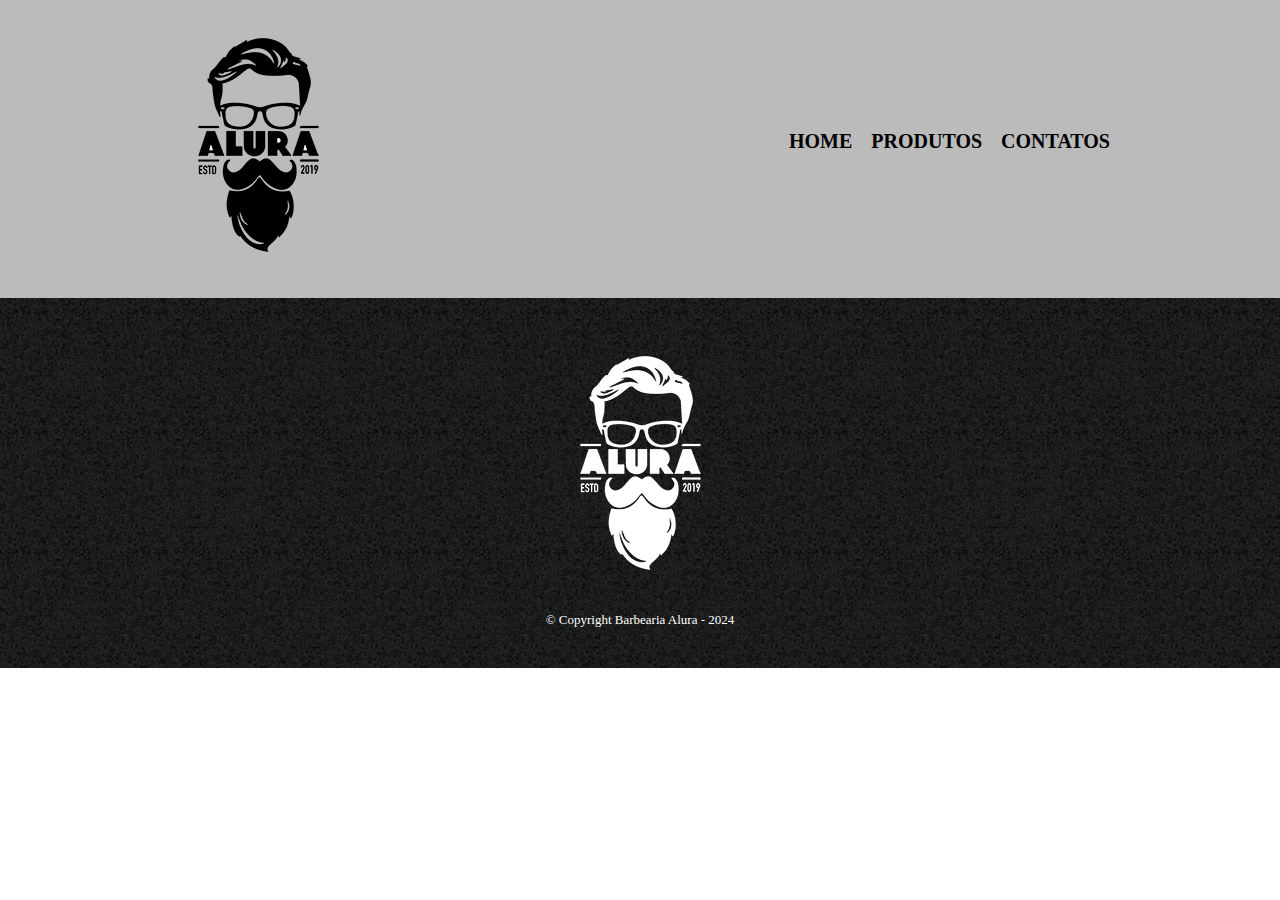
==== contatos.html @ bc96383f "0204" ====
<!DOCTYPE html>
<html lang="pt-br">
<head>
    <meta charset="UTF-8">
    <meta name="viewport" content="width=device-width, initial-scale=1.0">
    <link rel="stylesheet" href="style.css">
    <title>contatos</title>
</head>
<body>
    <header>
        <div class="caixa">
<h1><img src="logo.png" alt="logo da barbearia"></h1>
<nav>
    <ul>
        <li> <a href="index.html">Home</a></li>
        <li> <a href="produtos.html">Produtos</a></li>
        <li> <a href="contatos.html">Contatos</a></li>
        </ul>
    </nav>
    <div>
</header>
<footer>
    <img src="logo-branco.png" alt="logo da barbearia alura">
    <p class="copyright"> &copy; Copyright Barbearia Alura - 2024</p>
      </footer>
</body>
</html>
---- style.css ----
*{
    padding: 0px;
    margin: 0px;
    box-sizing: border-box;
 }
 header{
    background-color: #bbbbbb;
    padding: 20px 0;
 }
 .caixa{
    position: relative;
    width: 940px;
    margin: 0 auto;
 }

 nav{
    position: absolute;
    top: 110px;
    right: 0;
 }

 nav li{
    display: inline-block;
    margin: 0 0 0 15px;
 }
 
 nav a{
    display: inline-block;
    text-transform: uppercase;
    color: black;
    font-weight: bold;
    font-size: 20px;
    text-decoration: none;
 }

 nav a:hover{
   color: #c78c19;
   text-decoration: underline;
 }

 .produtos{
    width: 940px;
    margin: 0 auto;
    padding: 50px 0;
 }

 .produtos li{
    display: inline-block;
    text-align: center;
    width: 30%;
    vertical-align: top;
    margin: 0 1.3%;
    padding: 30px 20px;
    Border: 2px solid black;
    border-radius: 10px;    
 }

 .produtos li:hover{
   border-color: #c78c19
 }

 .produtos li:hover h2{
   font-size: 31px;
 }

 .produtos h2{
   font-size: 30px;
   font-weight: bold;
 }

.produto-descricao{
   font-size: 18px;
}

.produto-preco{
   font-size: 22px;
   font-weight: bold;
}

footer{
   text-align: center;
   background: url("bg.jpg");
   padding: 40px 0;
}

.copyright{
   color: white;
   font-size: 13px;
   margin: 20px 0 0
}
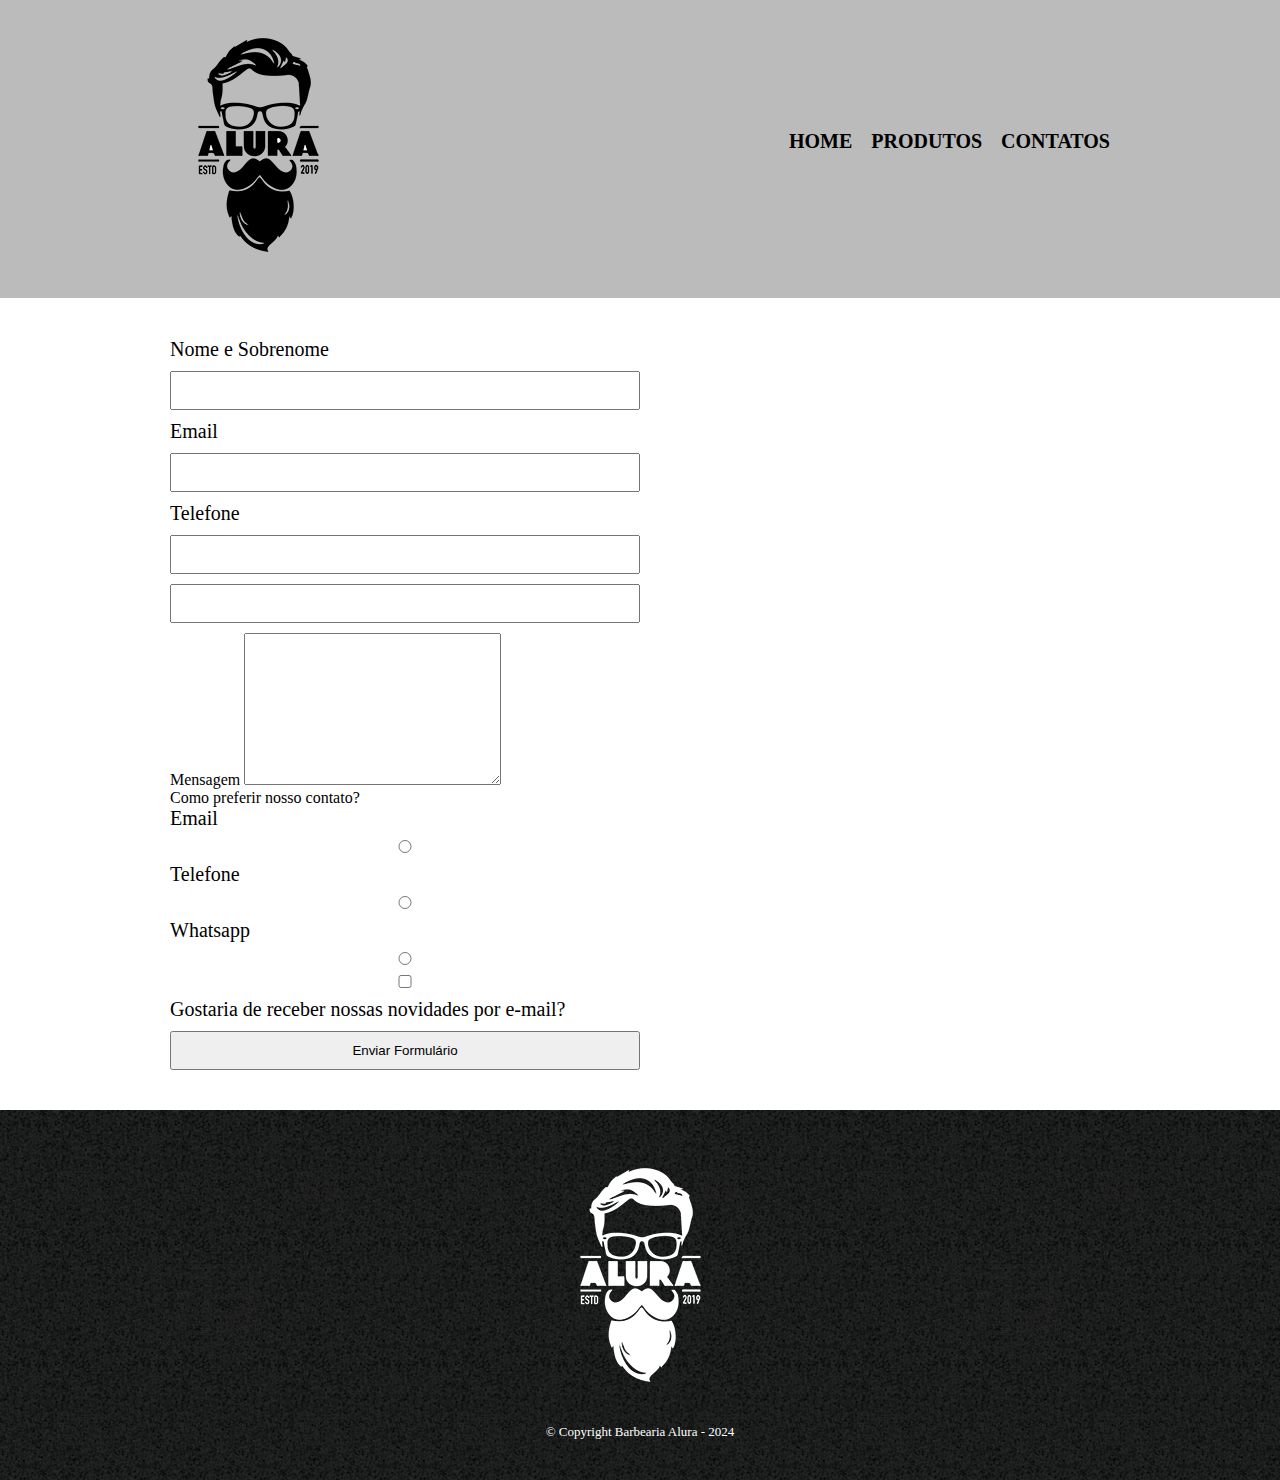
==== commit 1e0d1f90: "09/04/2024" ====
--- a/contatos.html
+++ b/contatos.html
@@ -19,6 +19,38 @@
     </nav>
     <div>
 </header>
+<main>
+    <form>
+        <label for="nomeSobrenome">Nome e Sobrenome</label>
+        <input type="text" id="nomeSobrenome">
+
+        <label for="email">Email</label>
+        <input type="text" id="email">
+
+        <label for="telefone">Telefone</label>
+        <input type="text" id="telefone">
+
+        <input type="mensagem">Mensagem
+        <textarea name="" id="mensagem" cols="30" rows="10"></textarea>
+
+        <div>
+            <p>Como preferir nosso contato?</p>
+            <label for="radio-email">Email</label>
+            <input type="radio" name="Contatos" id="radio-email">
+    
+            <label for="radio-telefone">Telefone</label>
+            <input type="radio" name="Contatos" id="radio-telefone">
+    
+            <label for="radio-whatsapp">Whatsapp</label>
+            <input type="radio" name="Contatos" id="radio-whatsapp">
+        </div>
+    
+        <label><input type="checkbox" name="" id="">Gostaria de receber nossas novidades por e-mail?</label>
+        <input type="submit" value="Enviar Formulário">
+
+    </form>
+    
+</main>
 <footer>
     <img src="logo-branco.png" alt="logo da barbearia alura">
     <p class="copyright"> &copy; Copyright Barbearia Alura - 2024</p>
--- a/style.css
+++ b/style.css
@@ -87,4 +87,26 @@
    color: white;
    font-size: 13px;
    margin: 20px 0 0
+}
+
+main{
+   width: 940px;
+   margin: 0 auto;
+}
+
+form{
+   margin: 40px 0;
+}
+
+form label{
+   display: block;
+   font-size: 20px;
+   margin-bottom: 10px;
+}
+
+form input{
+   display: block;
+   margin-bottom: 10px;
+   padding: 10px 25px;
+   width: 50%;
 }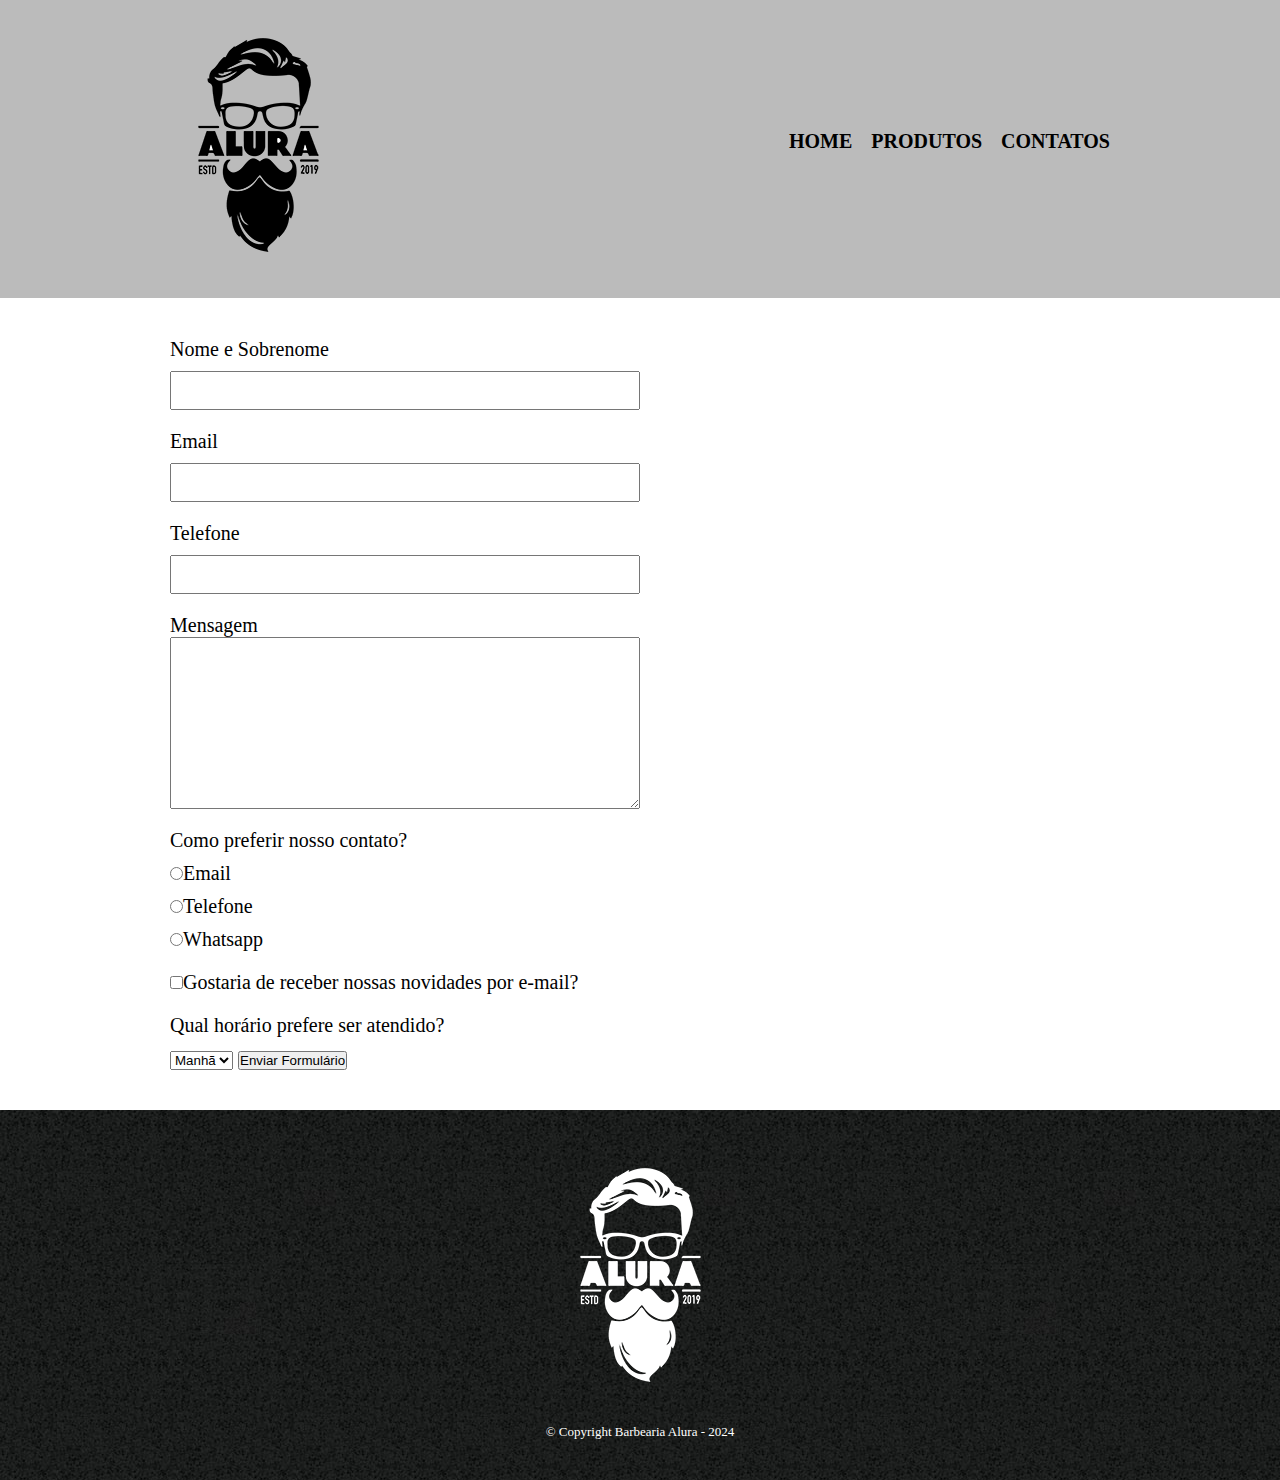
==== commit f720840e: "16/04/2024" ====
--- a/contatos.html
+++ b/contatos.html
@@ -22,30 +22,34 @@
 <main>
     <form>
         <label for="nomeSobrenome">Nome e Sobrenome</label>
-        <input type="text" id="nomeSobrenome">
+        <input type="text" id="nomeSobrenome" class="input-padrao">
 
         <label for="email">Email</label>
-        <input type="text" id="email">
+        <input type="text" id="email" class="input-padrao">
 
         <label for="telefone">Telefone</label>
-        <input type="text" id="telefone">
+        <input type="text" id="telefone" class="input-padrao">
 
-        <input type="mensagem">Mensagem
-        <textarea name="" id="mensagem" cols="30" rows="10"></textarea>
-
+        <label type="mensagem">Mensagem
+        <textarea name="" id="mensagem" cols="30" rows="10" class="input-padrao"></textarea>
+         
         <div>
             <p>Como preferir nosso contato?</p>
-            <label for="radio-email">Email</label>
-            <input type="radio" name="Contatos" id="radio-email">
+            
+            <label for="radio-email"><input type="radio" name="Contatos" id="radio-email">Email</label>
     
-            <label for="radio-telefone">Telefone</label>
-            <input type="radio" name="Contatos" id="radio-telefone">
+            <label for="radio-telefone"><input type="radio" name="Contatos" id="radio-telefone">Telefone</label>
     
-            <label for="radio-whatsapp">Whatsapp</label>
-            <input type="radio" name="Contatos" id="radio-whatsapp">
+            <label for="radio-whatsapp"><input type="radio" name="Contatos" id="radio-whatsapp">Whatsapp</label>
         </div>
     
-        <label><input type="checkbox" name="" id="">Gostaria de receber nossas novidades por e-mail?</label>
+        <label class="checkbox"><input type="checkbox" name="" id="">Gostaria de receber nossas novidades por e-mail?</label>
+        <p>Qual horário prefere ser atendido?</p>
+        <select>
+            <option>Manhã</option>
+            <option>Tarde</option>
+            <option>Noite</option>
+        </select>
         <input type="submit" value="Enviar Formulário">
 
     </form>
--- a/style.css
+++ b/style.css
@@ -98,15 +98,19 @@
    margin: 40px 0;
 }
 
-form label{
+form label, form p{
    display: block;
    font-size: 20px;
    margin-bottom: 10px;
 }
 
-form input{
+.input-padrao{
    display: block;
-   margin-bottom: 10px;
+   margin-bottom: 20px;
    padding: 10px 25px;
    width: 50%;
+}
+
+.checkbox{
+   margin: 20px 0;
 }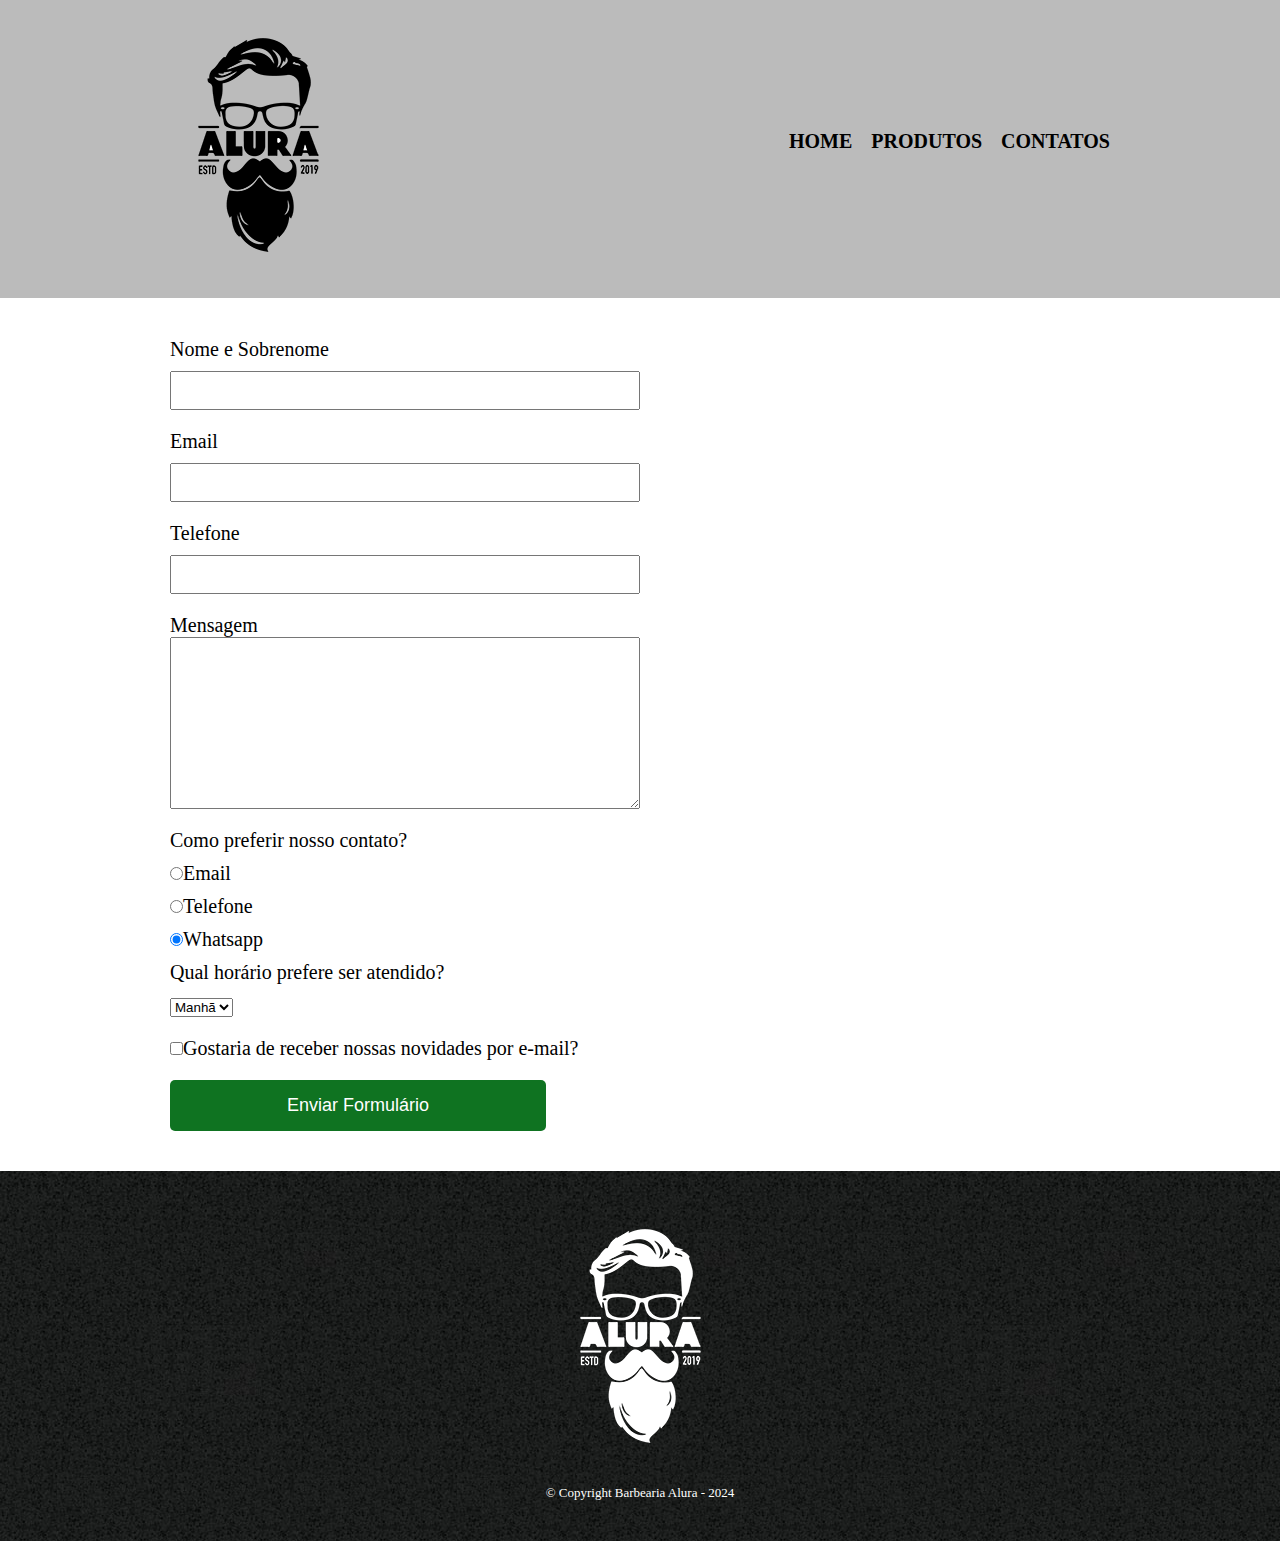
==== commit 9a0e8b7e: "23/04" ====
--- a/contatos.html
+++ b/contatos.html
@@ -22,16 +22,16 @@
 <main>
     <form>
         <label for="nomeSobrenome">Nome e Sobrenome</label>
-        <input type="text" id="nomeSobrenome" class="input-padrao">
+        <input type="text" id="nomeSobrenome" class="input-padrao" required>
 
         <label for="email">Email</label>
-        <input type="text" id="email" class="input-padrao">
+        <input type="email" id="email" class="input-padrao" required>
 
         <label for="telefone">Telefone</label>
-        <input type="text" id="telefone" class="input-padrao">
+        <input type="tel" id="telefone" class="input-padrao" required>
 
         <label type="mensagem">Mensagem
-        <textarea name="" id="mensagem" cols="30" rows="10" class="input-padrao"></textarea>
+        <textarea name="" id="mensagem" cols="30" rows="10" class="input-padrao" required></textarea>
          
         <div>
             <p>Como preferir nosso contato?</p>
@@ -40,17 +40,18 @@
     
             <label for="radio-telefone"><input type="radio" name="Contatos" id="radio-telefone">Telefone</label>
     
-            <label for="radio-whatsapp"><input type="radio" name="Contatos" id="radio-whatsapp">Whatsapp</label>
+            <label for="radio-whatsapp"><input type="radio" name="Contatos" id="radio-whatsapp" checked>Whatsapp</label>
         </div>
-    
-        <label class="checkbox"><input type="checkbox" name="" id="">Gostaria de receber nossas novidades por e-mail?</label>
         <p>Qual horário prefere ser atendido?</p>
         <select>
             <option>Manhã</option>
             <option>Tarde</option>
             <option>Noite</option>
         </select>
-        <input type="submit" value="Enviar Formulário">
+    
+        <label class="checkbox"><input type="checkbox" name="" id="">Gostaria de receber nossas novidades por e-mail?</label>
+       
+        <input type="submit" value="Enviar Formulário" class="enviar">
 
     </form>
     
--- a/style.css
+++ b/style.css
@@ -1,3 +1,6 @@
+
+
+
 *{
     padding: 0px;
     margin: 0px;
@@ -113,4 +116,21 @@
 
 .checkbox{
    margin: 20px 0;
+}
+
+.enviar{
+   width: 40%;
+   padding: 15px 0;
+   background: rgb(3, 108, 22, 0.953);
+   color: white;
+   font-size: 18px;
+   border: none;
+   border-radius: 5px;
+   cursor: pointer;
+   transition: 1s all;
+}
+
+.enviar:hover{
+   background: rgba(3, 108, 22, 0.953);
+   transform: scale(1.2);
 }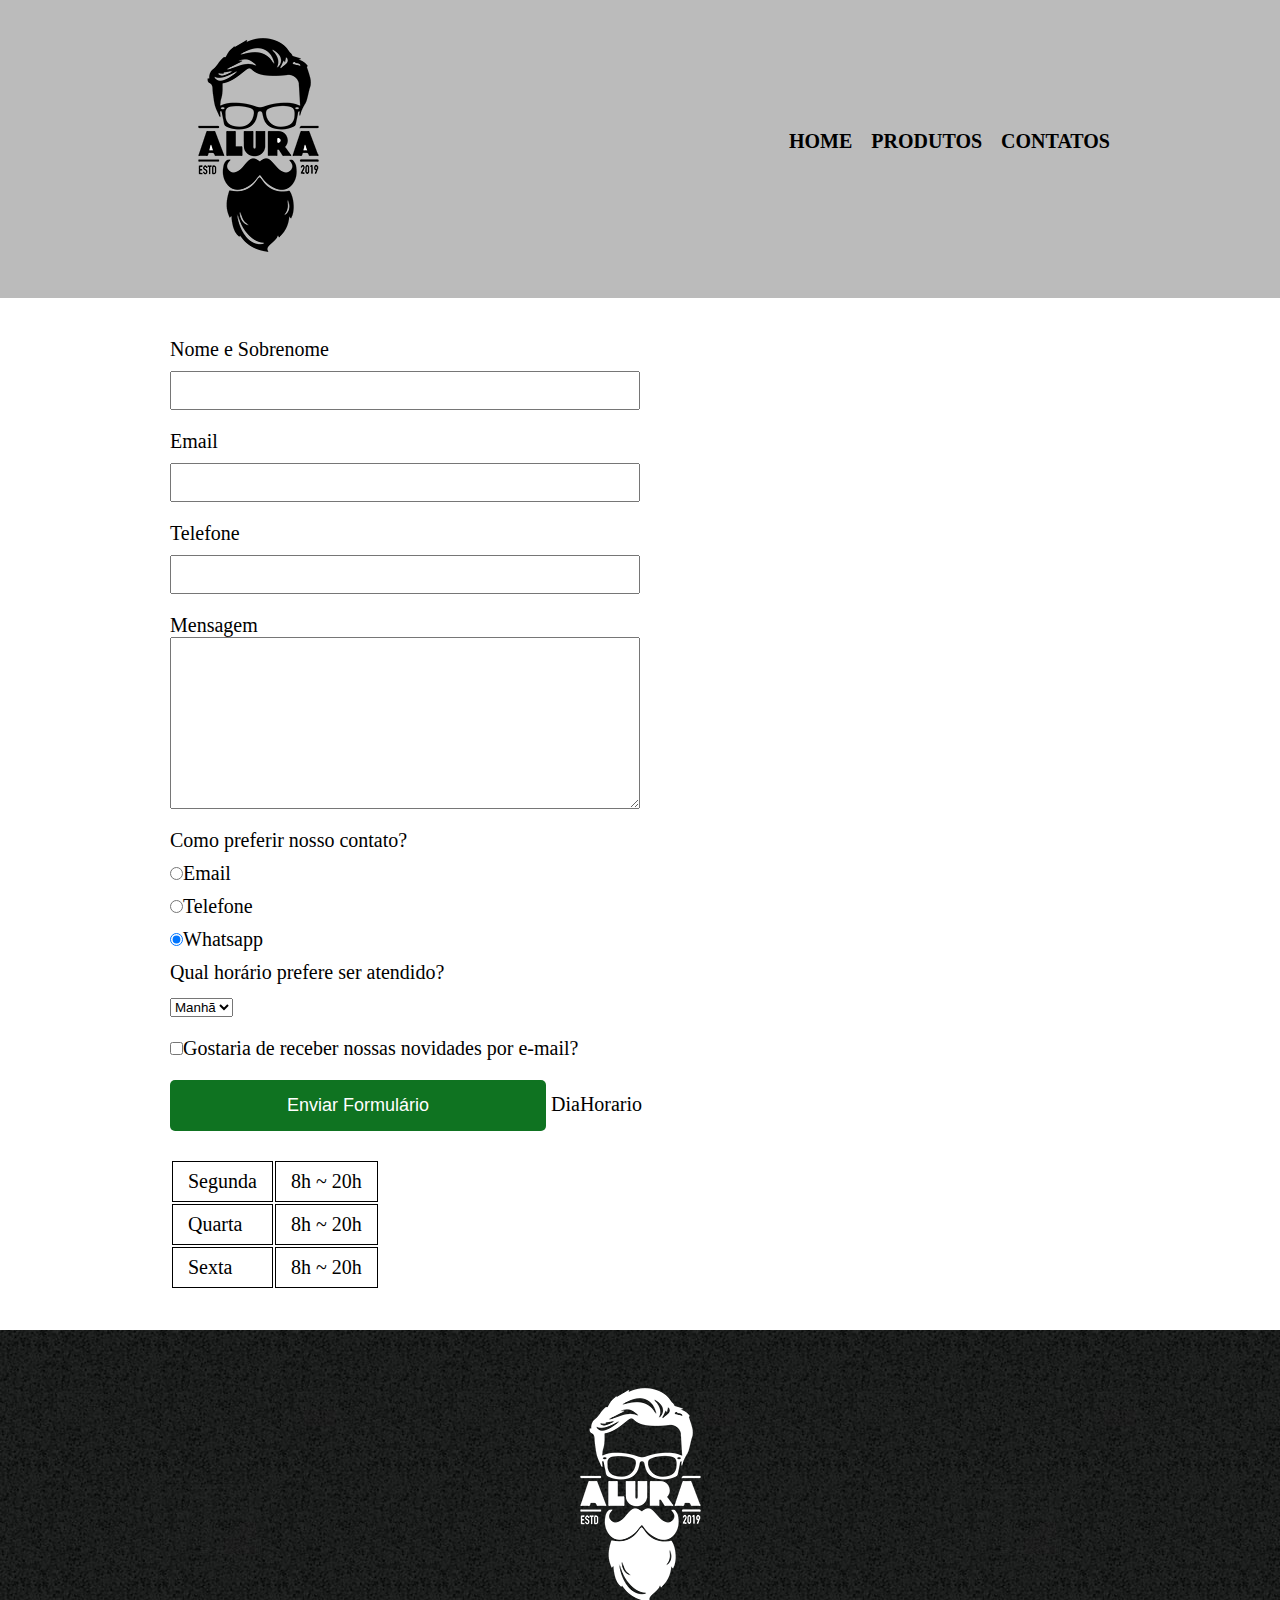
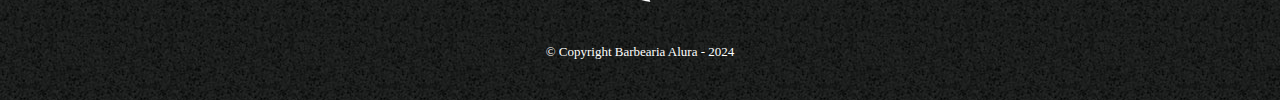
==== commit d34d1335: "30/04/24" ====
--- a/contatos.html
+++ b/contatos.html
@@ -48,17 +48,40 @@
             <option>Tarde</option>
             <option>Noite</option>
         </select>
-    
-        <label class="checkbox"><input type="checkbox" name="" id="">Gostaria de receber nossas novidades por e-mail?</label>
-       
-        <input type="submit" value="Enviar Formulário" class="enviar">
+        </div>
 
-    </form>
-    
+ </div>
+
+</div>
+<label class="checkbox"><input type="checkbox" name="" id="">Gostaria de receber nossas novidades por e-mail?</label>       
+             <input type="submit" value="Enviar Formulário" class="enviar">
+        </form>
+    <table> 
+        <thead> 
+             <tr> 
+                <tr>Dia</tr> 
+                 <tr>Horario</tr> 
+             <tr> 
+         <thead> 
+         <tbody> 
+            <tr> 
+                 <td>Segunda</td> 
+                 <td>8h ~ 20h</td> 
+            </tr> 
+            <tr> 
+                <td>Quarta</td> 
+                <td>8h ~ 20h</td> 
+            </tr> 
+            <tr> 
+                <td>Sexta</td> 
+                <td>8h ~ 20h</td> 
+            </tr> 
+        </tbody>
+    </table>               
 </main>
 <footer>
     <img src="logo-branco.png" alt="logo da barbearia alura">
     <p class="copyright"> &copy; Copyright Barbearia Alura - 2024</p>
       </footer>
 </body>
-</html>+</html>
--- a/style.css
+++ b/style.css
@@ -133,4 +133,15 @@
 .enviar:hover{
    background: rgba(3, 108, 22, 0.953);
    transform: scale(1.2);
-}+}
+
+table{ 
+    margin: 20px 0 20px; } 
+thead{ 
+   background-color: #555555; 
+   color: white; 
+   font-weight: bold; 
+} 
+tr, td{ 
+   Border: 1px solid black; 
+   padding: 8px 15px; }